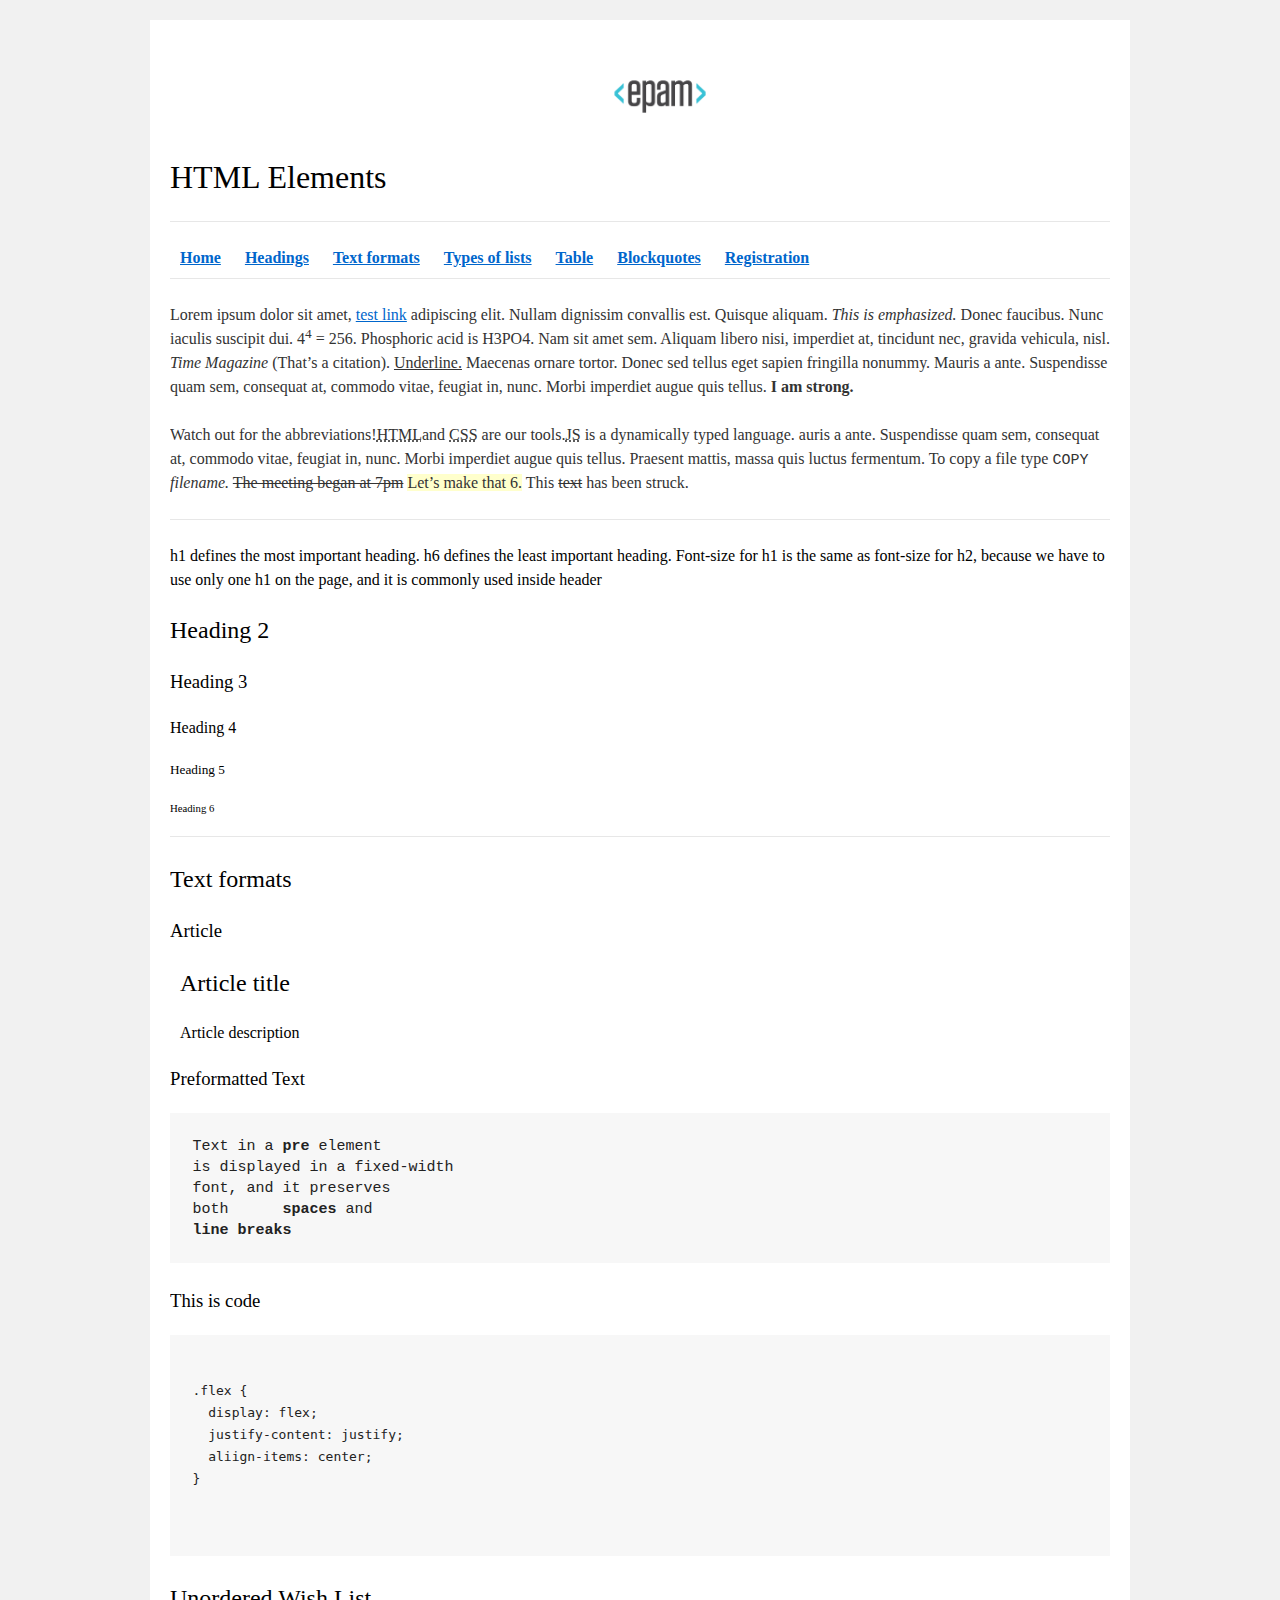
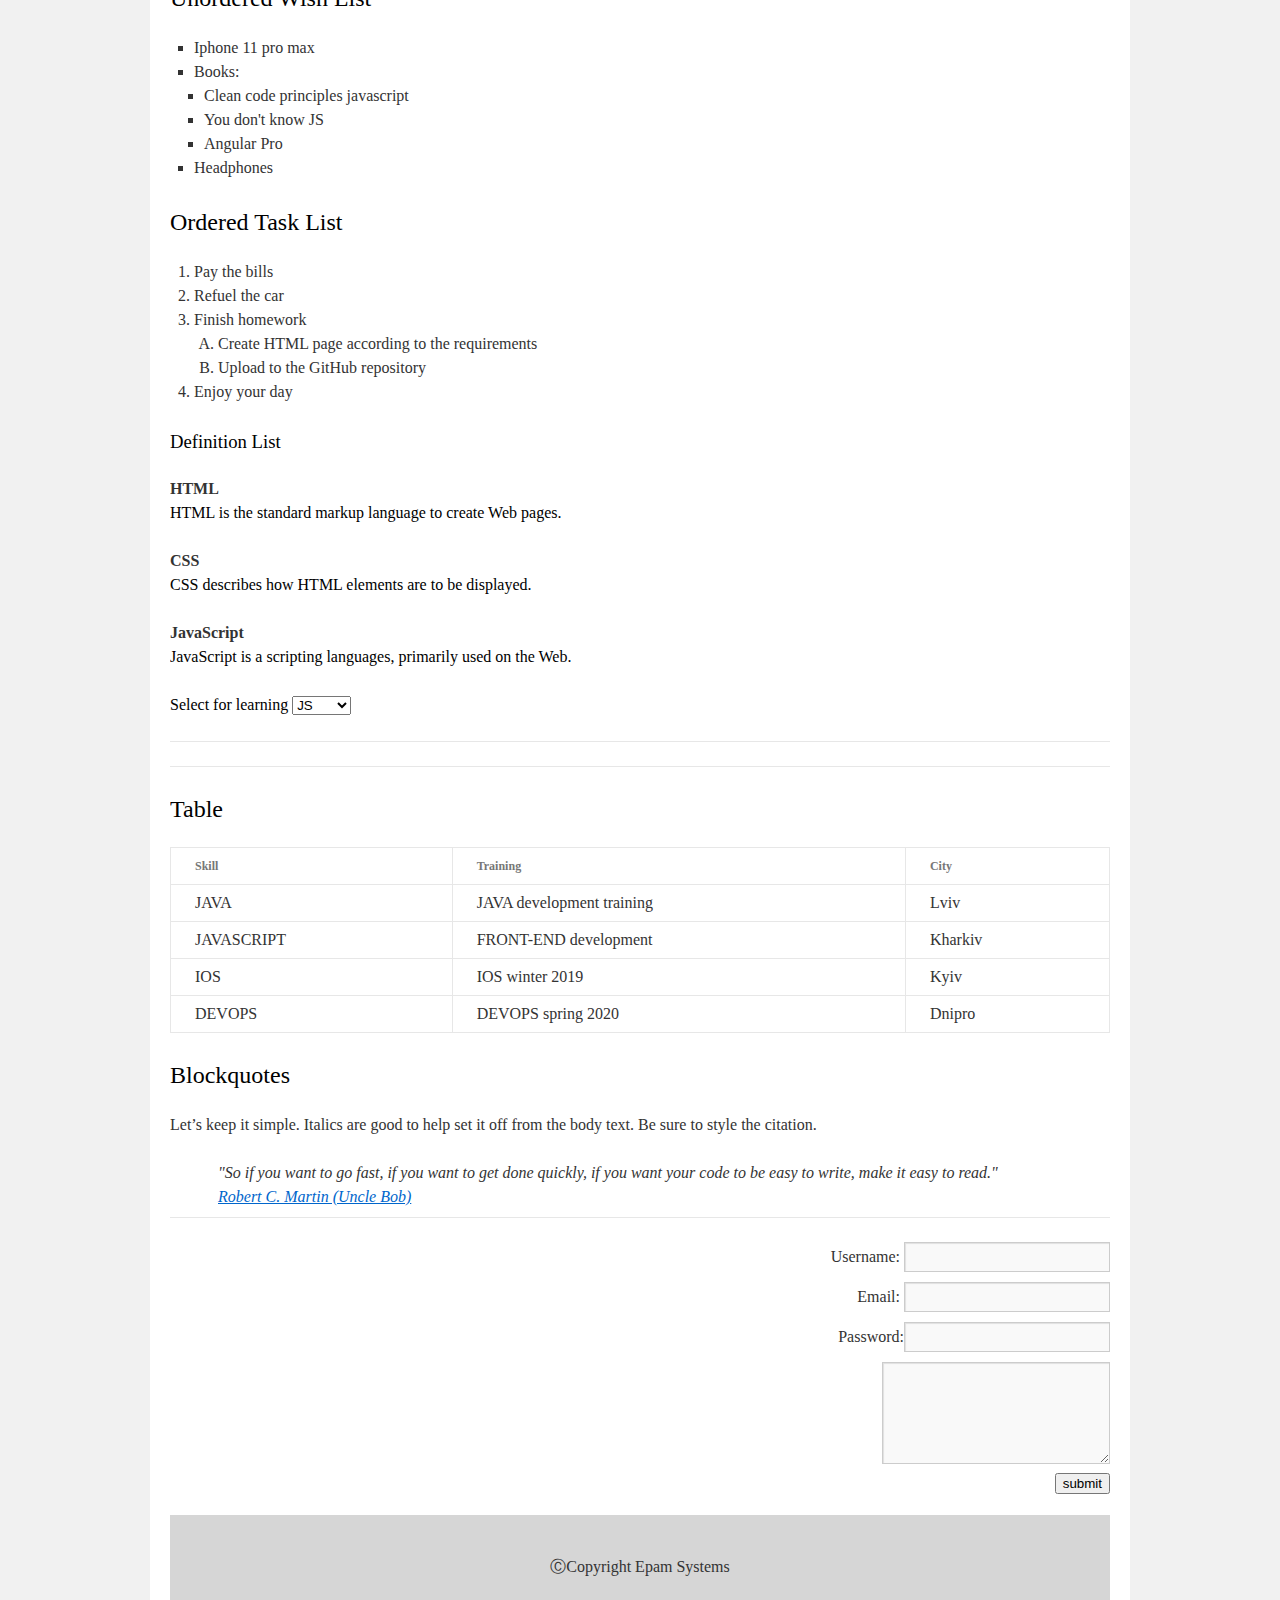
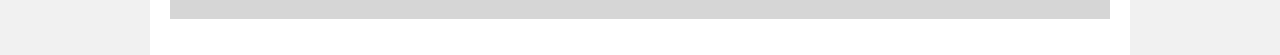
==== FL12_HW1/homework/index.html @ 2aba559d "HV1" ====
<!DOCTYPE html>
<html lang="en">

<head>
  <meta charset="utf-8">
  <title>HTML Basics</title>
  <link rel="stylesheet" href="style.css">
</head>

<body>
  <div id="wrapper">
    <div id="main">
      <div id="container">
        <div id="content" role="main">
          <img src="logo.png" alt="logo" /><!--Logo-->
          <h1>HTML Elements</h1>
          <hr><!--Line-->
          <nav><!--menu links-->
              <a href="#top"><b>Home</b></a>
              <a href="#Headings"><b>Headings</b></a>
              <a href="#Text formats"><b>Text formats</b></a>
              <a href="#Types of lists"><b>Types of lists</b></a>
              <a href="#Table"><b>Table</b></a>
              <a href="#Blockquotes"><b>Blockquotes</b></a>
              <a href="#Registration"><b>Registration</b></a>
            </nav>
            <hr>
            <p><!--paragraphs with semantic tags, links...-->
              Lorem ipsum dolor sit amet,
                <a href="#">test link</a>
                adipiscing elit.
                Nullam dignissim convallis est. Quisque aliquam.
                <em>This is emphasized.</em>
                Donec faucibus. Nunc iaculis suscipit dui. 4<sup>4</sup> = 256.
                Phosphoric acid is H3PO4.
                Nam sit amet sem. Aliquam libero nisi, imperdiet at, tincidunt nec, gravida vehicula, nisl.
                <em>Time Magazine</em>
                (That’s a citation).
                <u>Underline.</u>
                Maecenas ornare tortor. Donec sed tellus eget sapien fringilla nonummy. Mauris a ante. 
                Suspendisse quam sem, consequat at, commodo vitae, feugiat in, nunc. Morbi imperdiet augue quis tellus.
                <strong>I am strong.</strong></p>
            <p>Watch out for the abbreviations!<abbr title="World Health Organization">HTML</abbr>and
                <abbr title="World Health Organization">CSS</abbr>
                are our tools.<abbr title="World Health Organization">JS</abbr>
                is a dynamically typed language.
                auris a ante. Suspendisse quam sem, consequat at, commodo vitae, feugiat in, nunc. Morbi imperdiet augue quis tellus.
                Praesent mattis, massa quis luctus fermentum. To copy a file type
                <kbd>COPY</kbd>
                <em>filename.</em>
                <del>The meeting began at 7pm</del>
                <ins>Let’s make that 6.</ins>
                This <s>text</s> has been struck.</p>
            <hr>
            <a name="Headings"></a>
            <h4>h1 defines the most important heading. h6 defines the least important heading. Font-size for h1 is the same as font-size for h2, because we have to use only one h1 on the page, and it is commonly used inside header</h4>
            <h2>Heading 2</h2>
            <h3>Heading 3</h3>
            <h4>Heading 4</h4>
            <h5>Heading 5</h5>
            <h6>Heading 6</h6>
            <hr>
            <a name="Text formats"></a>
            <h2>Text formats</h2>
            <h3>Article</h3>
            <article>
              <h2>Article title</h2>
              <h4>Article description</h4>
            </article>
            
            <h3>Preformatted Text</h3>
<pre>
Text in a <strong>pre</strong> element
is displayed in a fixed-width
font, and it preserves
both      <strong>spaces</strong> and
<b>line breaks</b>
</pre>
            <h3>This is code</h3> 
<pre>
  <code>
.flex {
  display: flex;
  justify-content: justify;
  aliign-items: center;
}
                  
  </code>
</pre>
          <a name="Types of lists"></a>
          <h2>Unordered Wish List</h2>
          <ul>
            <li>Iphone 11 pro max</li>
            <li>Books:</li>
            <article>
              <li>Clean code principles javascript</li>
              <li>You don't know JS</li>
              <li>Angular Pro</li>
            </article>
            <li>Headphones</li>
          </ul>

          <h2>Ordered Task List</h2>
          <ol>
            <li>Pay the bills</li>
            <li>Refuel the car</li>
            <li>Finish homework
              <ol type="A">
                <li>Create HTML page according to the requirements</li>
                <li>Upload to the GitHub repository</li>
              </ol>
            </li>
            <li>Enjoy your day</li>
          </ol>
          <h3>Definition List</h3>
          <dl>
            <dd>
              <strong>HTML</strong>
              <h4>HTML is the standard markup language to create Web pages.</h4>
            </dd>
            <dd>
              <strong>CSS</strong>
              <h4>CSS describes how HTML elements are to be displayed.</h4>
            </dd>
            <dd>
                <strong>JavaScript</strong>
                <h4>JavaScript is a scripting languages, primarily used on the Web.</h4>
            </dd>
            <dd>
              <h4>Select for learning
                <select>
                  <option value="JS">JS</option>
                  <option value="HTML">HTML</option>
                  <option value="CSS">CSS</option>
                </select>
              </h4>
            </dd>
          </dl>
          <hr>
          <hr>
          <a name="Table"></a>
          <h2>Table</h2>
          <table>
            <thead>
              <tr>
                <th>Skill</th>
                <th>Training</th>
                <th>City</th>
              </tr>
            </thead>
            <tbody>
              <tr>
                <td>JAVA</td>
                <td>JAVA development training</td>
                <td>Lviv</td>
              </tr>
              <tr>
                <td>JAVASCRIPT</td>
                <td>FRONT-END development</td>
                <td>Kharkiv</td>
              </tr>
              <tr>
                  <td>IOS</td>
                  <td>IOS winter 2019</td>
                  <td>Kyiv</td>
              </tr>
              <tr>
                  <td>DEVOPS</td>
                  <td>DEVOPS spring 2020</td>
                  <td>Dnipro</td>
              </tr>
            </tbody>
          </table>
          <a name="Blockquotes"></a>
          <h2>Blockquotes</h2>
          <p>Let’s keep it simple. Italics are good to help set it off from the body text. Be sure to style the citation.</p>
          <blockquote>
            "So if you want to go fast, if you want to get done quickly, if you want your code to be easy to write, 
            make it easy to read."
            <br>
          <a href="#">Robert C. Martin (Uncle Bob)</a>    
          </blockquote>
          <hr>
          <a name="Registration"></a>
          <form>
              Username: <input type="text" name="Username"><br>
              Email: <input type="text" name="Email"><br>
              Password:<input type="text" name="password"><br>
              <textarea cols="23" rows="4"></textarea><br>
              <button type="submit">submit</button>
           </form>
           <footer>
              &#9400;Copyright Epam Systems
           </footer>
          
           
        </div>
      </div>
    </div>
  </div>
</body>

</html>
---- FL12_HW1/homework/style.css ----
html,body,div,span,applet,object,iframe,h1,h2,h3,h4,h5,h6,p,blockquote,pre,a,abbr,acronym,address,big,cite,code,del,dfn,em,font,img,ins,kbd,q,s,samp,small,strike,strong,sub,sup,tt,var,b,u,i,center,dl,dt,dd,ol,ul,li,fieldset,form,label,legend,table,caption,tbody,tfoot,thead,tr,th,td{background:transparent;border:0;margin:0;padding:0;vertical-align:baseline}body{line-height:1}h1,h2,h3,h4,h5,h6{clear:both;font-weight:normal}ol,ul{list-style:none}blockquote{quotes:none}blockquote:before,blockquote:after{content:'';content:none}del{text-decoration:line-through}table{border-collapse:collapse;border-spacing:0}a img{border:0}#container{float:left;margin:0 -240px 0 0;width:100%}#primary,#secondary{float:right;overflow:hidden;width:220px}#secondary{clear:right}#footer{clear:both;width:100%}.one-column #content{margin:0 auto;width:640px}.single-attachment #content{margin:0 auto;width:900px}body,input,textarea,.page-title span,.pingback a.url{font-family:Georgia,"Bitstream Charter",serif}h3#comments-title,h3#reply-title,#access .menu,#access div.menu ul,#cancel-comment-reply-link,.form-allowed-tags,#site-info,#site-title,#wp-calendar,.comment-meta,.comment-body tr th,.comment-body thead th,.entry-content label,.entry-content tr th,.entry-content thead th,.entry-meta,.entry-title,.entry-utility,#respond label,.navigation,.page-title,.pingback p,.reply,.widget-title,.wp-caption-text{font-family:"Helvetica Neue",Arial,Helvetica,"Nimbus Sans L",sans-serif}input[type="submit"]{font-family:"Helvetica Neue",Arial,Helvetica,"Nimbus Sans L",sans-serif}pre{font-family:"Courier 10 Pitch",Courier,monospace}code{font-family:Monaco,Consolas,"Andale Mono","DejaVu Sans Mono",monospace}#access .menu-header,div.menu,#colophon,#branding,#main,#wrapper{margin:0 auto;width:940px}#wrapper{background:#fff;margin-top:20px;padding:0 20px}#footer-widget-area{overflow:hidden}#footer-widget-area .widget-area{float:left;margin-right:20px;width:220px}#footer-widget-area #fourth{margin-right:0}#site-info{float:left;font-size:14px;font-weight:bold;width:700px}#site-generator{float:right;width:220px}body{background:#f1f1f1}body,input,textarea{color:#666;font-size:12px;line-height:18px}hr{background-color:#e7e7e7;border:0;clear:both;height:1px;margin-bottom:18px}p{margin-bottom:18px}ul{list-style:square;margin:0 0 18px 1.5em}ol{list-style:decimal;margin:0 0 18px 1.5em}ol ol{list-style:upper-alpha}ol ol ol{list-style:lower-roman}ol ol ol ol{list-style:lower-alpha}ul ul,ol ol,ul ol,ol ul{margin-bottom:0}dl{margin:0 0 24px 0}dt{font-weight:bold}dd{margin-bottom:18px}strong{font-weight:bold}cite,em,i{font-style:italic}big{font-size:131.25%}ins{background:#ffc;text-decoration:none}blockquote{font-style:italic;padding:0 3em}blockquote cite,blockquote em,blockquote i{font-style:normal}pre{background:#f7f7f7;color:#222;line-height:18px;margin-bottom:18px;overflow:auto;padding:1.5em}abbr,acronym{cursor:help}sup,sub{height:0;line-height:1;position:relative;vertical-align:baseline}sup{bottom:1ex}sub{top:.5ex}small{font-size:smaller}input{margin-bottom:10px}input[type="text"],input[type="password"],input[type="email"],input[type="url"],input[type="number"],textarea{background:#f9f9f9;border:1px solid #ccc;box-shadow:inset 1px 1px 1px rgba(0,0,0,0.1);-moz-box-shadow:inset 1px 1px 1px rgba(0,0,0,0.1);-webkit-box-shadow:inset 1px 1px 1px rgba(0,0,0,0.1);padding:2px}a:link{color:#06c}a:visited{color:#743399}a:active,a:hover{color:#ff4b33}.screen-reader-text{clip:rect(1px,1px,1px,1px);overflow:hidden;position:absolute !important;height:1px;width:1px}#header{padding:30px 0 0 0}#site-title{float:left;font-size:30px;line-height:36px;margin:0 0 18px 0;width:700px}#site-title a{color:#000;font-weight:bold;text-decoration:none}#site-description{color:#000;clear:right;float:right;font-style:italic;margin:15px 0 18px 0;opacity:.65;width:220px}#branding img{border-top:4px solid #000;border-bottom:1px solid #000;display:block;float:left}#access{background:#000;display:block;float:left;margin:0 auto;width:940px}#access .menu-header,div.menu{font-size:13px;margin-left:12px;width:928px}#access .menu-header ul,div.menu ul{list-style:none;margin:0}#access .menu-header li,div.menu li{float:left;position:relative}#access a{color:#aaa;display:block;line-height:38px;padding:0 10px;text-decoration:none}#access ul ul{box-shadow:0 3px 3px rgba(0,0,0,0.2);-moz-box-shadow:0 3px 3px rgba(0,0,0,0.2);-webkit-box-shadow:0 3px 3px rgba(0,0,0,0.2);display:none;position:absolute;top:38px;left:0;float:left;width:180px;z-index:99999}#access ul ul li{min-width:180px}#access ul ul ul{left:100%;top:0}#access ul ul a{background:#333;line-height:1em;padding:10px;width:160px;height:auto}#access li:hover>a,#access ul ul:hover>a{background:#333;color:#fff}#access ul li:hover>ul{display:block}#access ul li.current_page_item>a,#access ul li.current_page_ancestor>a,#access ul li.current-menu-ancestor>a,#access ul li.current-menu-item>a,#access ul li.current-menu-parent>a{color:#fff}* html #access ul li.current_page_item a,* html #access ul li.current_page_ancestor a,* html #access ul li.current-menu-ancestor a,* html #access ul li.current-menu-item a,* html #access ul li.current-menu-parent a,* html #access ul li a:hover{color:#fff}#main{clear:both;overflow:hidden;padding:40px 0 0 0}#content{margin-bottom:36px}#content,#content input,#content textarea{color:#333;font-size:16px;line-height:24px}#content p,#content ul,#content ol,#content dd,#content pre,#content hr{margin-bottom:24px}#content ul ul,#content ol ol,#content ul ol,#content ol ul{margin-bottom:0}#content pre,#content kbd,#content tt,#content var{font-size:15px;line-height:21px}#content code{font-size:13px}#content dt,#content th{color:#000}#content h1,#content h2,#content h3,#content h4,#content h5,#content h6{color:#000;line-height:1.5em;margin:0 0 20px 0}#content table{border:1px solid #e7e7e7;margin:0 -1px 24px 0;text-align:left;width:100%}#content tr th,#content thead th{color:#777;font-size:12px;font-weight:bold;line-height:18px;padding:9px 24px;border-right:1px solid #e7e7e7}#content tr td{border-top:1px solid #e7e7e7;padding:6px 24px;border-right:1px solid #e7e7e7}#content tr.odd td{background:#f2f7fc}.hentry{margin:0 0 48px 0}.home .sticky{background:#f2f7fc;border-top:4px solid #000;margin-left:-20px;margin-right:-20px;padding:18px 20px}.single .hentry{margin:0 0 36px 0}.page-title{color:#000;font-size:14px;font-weight:bold;margin:0 0 36px 0}.page-title span{color:#333;font-size:16px;font-style:italic;font-weight:normal}.page-title a:link,.page-title a:visited{color:#777;text-decoration:none}.page-title a:active,.page-title a:hover{color:#ff4b33}#content .entry-title{color:#000;font-size:21px;font-weight:bold;line-height:1.3em;margin-bottom:0}.entry-title a:link,.entry-title a:visited{color:#000;text-decoration:none}.entry-title a:active,.entry-title a:hover{color:#ff4b33}.entry-meta{color:#777;font-size:12px}.entry-meta abbr,.entry-utility abbr{border:0}.entry-meta abbr:hover,.entry-utility abbr:hover{border-bottom:1px dotted #666}.single-author .by-author{position:absolute !important;clip:rect(1px 1px 1px 1px);clip:rect(1px,1px,1px,1px)}.entry-content,.entry-summary{clear:both;padding:12px 0 0 0}.entry-content .more-link{white-space:nowrap}#content .entry-summary p:last-child{margin-bottom:12px}.entry-content fieldset{border:1px solid #e7e7e7;margin:0 0 24px 0;padding:24px}.entry-content fieldset legend{background:#fff;color:#000;font-weight:bold;padding:0 24px}.entry-content input{margin:0 0 24px 0}.entry-content input.file,.entry-content input.button{margin-right:24px}.entry-content label{color:#777;font-size:12px}.entry-content select{margin:0 0 24px 0}.entry-content sup,.entry-content sub{font-size:10px}.entry-content blockquote.left{float:left;margin-left:0;margin-right:24px;text-align:right;width:33%}.entry-content blockquote.right{float:right;margin-left:24px;margin-right:0;text-align:left;width:33%}.page-link{clear:both;color:#000;font-weight:bold;line-height:48px;word-spacing:.5em}.page-link a:link,.page-link a:visited{background:#f1f1f1;color:#333;font-weight:normal;padding:.5em .75em;text-decoration:none}.home .sticky .page-link a{background:#d9e8f7}.page-link a:active,.page-link a:hover{color:#ff4b33}body.page .edit-link{clear:both;display:block}#entry-author-info{background:#f2f7fc;border-top:4px solid #000;clear:both;font-size:14px;line-height:20px;margin:24px 0;overflow:hidden;padding:18px 20px}#entry-author-info #author-avatar{background:#fff;border:1px solid #e7e7e7;float:left;height:60px;margin:0 -104px 0 0;padding:11px}#entry-author-info #author-description{float:left;margin:0 0 0 104px}#entry-author-info h2{color:#000;font-size:100%;font-weight:bold;margin-bottom:0}.entry-utility{clear:both;color:#777;font-size:12px;line-height:18px}.entry-meta a,.entry-utility a{color:#777}.entry-meta a:hover,.entry-utility a:hover{color:#ff4b33}#content .video-player{padding:0}.format-standard .wp-video,.format-standard .wp-audio-shortcode,.format-audio .wp-audio-shortcode,.format-standard .video-player{margin-bottom:24px}.home #content .format-aside p,.home #content .category-asides p{font-size:14px;line-height:20px;margin-bottom:10px;margin-top:0}.format-gallery .size-thumbnail img,.category-gallery .size-thumbnail img{border:10px solid #f1f1f1;margin-bottom:0}.format-gallery .gallery-thumb,.category-gallery .gallery-thumb{float:left;margin-right:20px;margin-top:-4px}.home #content .format-gallery .entry-utility,.home #content .category-gallery .entry-utility{padding-top:4px}.attachment .entry-content .entry-caption{font-size:140%;margin-top:24px}.attachment .entry-content .nav-previous a:before{content:'\2190\00a0'}.attachment .entry-content .nav-next a:after{content:'\00a0\2192'}#content img.size-auto,#content img.size-full,#content img.size-large,#content img.size-medium,#content .entry-attachment img,#content .widget-container img{max-width:100%;height:auto}#ie8 #content img.size-auto,#ie8 #content img.size-full,#ie8 #content img.size-large,#ie8 #content img.size-medium,#ie8 #content .entry-attachment img{width:auto}.alignleft,img.alignleft{display:inline;float:left;margin-right:24px;margin-top:4px}.alignright,img.alignright{display:inline;float:right;margin-left:24px;margin-top:4px}.aligncenter,img.aligncenter{clear:both;display:block;margin-left:auto;margin-right:auto}img.alignleft,img.alignright,img.aligncenter{margin-bottom:12px}.wp-caption{background:#f1f1f1;line-height:18px;margin-bottom:20px;max-width:100%;padding:4px;text-align:center}.wp-caption img{margin:5px 5px 0;max-width:622px}.wp-caption p.wp-caption-text{color:#777;font-size:12px;margin:5px}.wp-smiley{margin:0}.gallery{margin:0 auto 18px}.gallery .gallery-item{float:left;margin-top:0;text-align:center}.gallery-columns-1 .gallery-item{width:100%}.gallery-columns-2 .gallery-item{width:50%}.gallery-columns-3 .gallery-item{width:33%}.gallery-columns-4 .gallery-item{width:25%}.gallery-columns-5 .gallery-item{width:20%}.gallery-columns-6 .gallery-item{width:16%}.gallery-columns-7 .gallery-item{width:14%}.gallery-columns-8 .gallery-item{width:12%}.gallery-columns-9 .gallery-item{width:11%}.gallery-columns-1 img{max-width:620px}.gallery-columns-2 img{max-width:288px}.gallery-columns-3 img{max-width:177px}.gallery-columns-4 img{max-width:122px}.gallery-columns-5 img{max-width:88px}.gallery-columns-6 img{max-width:66px}.gallery-columns-7 img{max-width:50px}.gallery-columns-8 img{max-width:39px}.gallery-columns-9 img{max-width:29px}.gallery-item img{height:auto}.gallery-columns-2 .attachment-medium{max-width:92%;height:auto}.gallery-columns-4 .attachment-thumbnail{max-width:84%;height:auto}.gallery .gallery-caption{color:#777;font-size:12px;margin:0 0 12px}.gallery dl{margin:0}.gallery img{border:10px solid #f1f1f1}.gallery br+br{display:none}#content .entry-attachment img{display:block;margin:0 auto}.navigation{color:#777;font-size:12px;line-height:18px;overflow:hidden}.navigation a:link,.navigation a:visited{color:#777;text-decoration:none}.navigation a:active,.navigation a:hover{color:#ff4b33}.nav-previous{float:left;width:50%}.nav-next{float:right;text-align:right;width:50%}#nav-above{margin:0 0 18px 0}#nav-above{display:none}.paged #nav-above,.single #nav-above{display:block}#nav-below{margin:-18px 0 0 0}#comments{clear:both}#comments .navigation{padding:0 0 18px 0}h3#comments-title,h3#reply-title{color:#000;font-size:20px;font-weight:bold;margin-bottom:0}h3#comments-title{padding:24px 0}.commentlist{list-style:none;margin:0}.commentlist li.comment{border-bottom:1px solid #e7e7e7;line-height:24px;margin:0 0 24px 0;padding:0 0 0 56px;position:relative}.commentlist li:last-child{border-bottom:0;margin-bottom:0}#comments .comment-body ul,#comments .comment-body ol{margin-bottom:18px}#comments .comment-body p:last-child{margin-bottom:6px}#comments .comment-body blockquote p:last-child{margin-bottom:24px}.commentlist ol{list-style:decimal}.commentlist .avatar{position:absolute;top:4px;left:0}.comment-author cite{color:#000;font-style:normal;font-weight:bold}.comment-author .says{font-style:italic}.comment-meta{font-size:12px;margin:0 0 18px 0}.comment-meta a:link,.comment-meta a:visited{color:#777;text-decoration:none}.comment-meta a:active,.comment-meta a:hover{color:#ff4b33}.commentlist .bypostauthor>div{background:#f2f7fc;border-top:4px solid #000;margin-bottom:10px;padding:10px 0 0 20px}.reply{font-size:12px;padding:0 0 24px 0}.reply a,a.comment-edit-link{color:#777}.reply a:hover,a.comment-edit-link:hover{color:#ff4b33}.commentlist .children{list-style:none;margin:0}.commentlist .children li{border:0;margin:0}.nopassword,.nocomments{display:none}#comments .pingback{border-bottom:1px solid #e7e7e7;margin-bottom:18px;padding-bottom:18px}.commentlist li.comment+li.pingback{margin-top:-6px}#comments .pingback p{color:#777;display:block;font-size:12px;line-height:18px;margin:0}#comments .pingback .url{font-size:13px;font-style:italic}input[type="submit"]{color:#333}form{text-align:right}input{width:200px}#respond{border-top:1px solid #e7e7e7;margin:24px 0;overflow:hidden;position:relative}#respond p{margin:0}#respond .comment-notes{margin-bottom:1em}.form-allowed-tags{line-height:1em}.children #respond{margin:0 48px 0 0}h3#reply-title{margin:18px 0}#comments-list #respond{margin:0 0 18px 0}#comments-list ul #respond{margin:0}#cancel-comment-reply-link{font-size:12px;font-weight:normal;line-height:18px}#respond .required{color:#ff4b33;font-weight:bold}#respond label{color:#777;font-size:12px}#respond input{margin:0 0 9px;width:98%}#respond textarea{width:98%}#respond .form-allowed-tags{color:#777;font-size:12px;line-height:18px}#respond .form-allowed-tags code{font-size:11px}#respond .form-submit{margin:12px 0}#respond .form-submit input{font-size:14px;width:auto}.widget-area ul{list-style:none;margin-left:0}.widget-area ul ul{list-style:square;margin-left:1.3em}.widget-area select{max-width:100%}.widget_search #s{width:60%}.widget_search label{display:none}.widget-container{word-wrap:break-word;-webkit-hyphens:auto;-moz-hyphens:auto;hyphens:auto;margin:0 0 18px 0}.widget-container .wp-caption img{margin:auto}.widget-container.widget_image .wp-caption{width:auto}.widget-container.widget_image .wp-caption img{margin-left:-8px}.widget-title{color:#222;font-size:14px;font-weight:bold}.widget-area a:link,.widget-area a:visited{text-decoration:none}.widget-area a:active,.widget-area a:hover{text-decoration:underline}.widget-area .entry-meta{font-size:11px}#wp_tag_cloud div{line-height:1.6em}#wp-calendar{width:100%}#wp-calendar caption{color:#222;font-size:14px;font-weight:bold;padding-bottom:4px;text-align:left}#wp-calendar thead{font-size:11px}#wp-calendar tbody{color:#aaa}#wp-calendar tbody td{background:#f5f5f5;border:1px solid #fff;padding:3px 0 2px;text-align:center}#wp-calendar tbody .pad{background:0}#wp-calendar tfoot #next{text-align:right}.widget_rss a.rsswidget{color:#000}.widget_rss a.rsswidget:hover{color:#ff4b33}.widget_rss .widget-title img{width:11px;height:11px}#main .widget-area ul{margin-left:0;padding:0 20px 0 0}#main .widget-area ul ul{border:0;margin-left:1.3em;padding:0}#main .widget-container.music-player ul{margin:0}#footer{margin-bottom:20px}#colophon{border-top:4px solid #000;margin-top:-4px;overflow:hidden;padding:18px 0}#site-info{font-weight:bold}#site-info a{color:#000;text-decoration:none}#site-generator{font-style:italic;position:relative}#site-generator a{background:url(images/wordpress.png) center left no-repeat;color:#666;display:inline-block;line-height:16px;padding-left:20px;text-decoration:none}#site-generator a:hover{text-decoration:underline}img#wpstats{display:block;margin:0 auto 10px}pre{-webkit-text-size-adjust:140%}code{-webkit-text-size-adjust:160%}#access,.entry-meta,.entry-utility,.navigation,.widget-area{-webkit-text-size-adjust:120%}#site-description{-webkit-text-size-adjust:none}@media print{body{background:none !important}#wrapper{clear:both !important;display:block !important;float:none !important;position:relative !important}#header{border-bottom:2pt solid #000;padding-bottom:18pt}#colophon{border-top:2pt solid #000}#site-title,#site-description{float:none;line-height:1.4em;margin:0;padding:0}#site-title{font-size:13pt}.entry-content{font-size:14pt;line-height:1.6em}.entry-title{font-size:21pt}#access,#branding img,#respond,.comment-edit-link,.edit-link,.navigation,.page-link,.widget-area{display:none !important}#container,#header,#footer{margin:0;width:100%}#content,.one-column #content{margin:24pt 0 0;width:100%}.wp-caption p{font-size:11pt}#site-info,#site-generator{float:none;width:auto}#colophon{width:auto}img#wpstats{display:none}#site-generator a{margin:0;padding:0}#entry-author-info{border:1px solid #e7e7e7}#main{display:inline}.home .sticky{border:0}}img{width:140px;vertical-align:middle;display:block;margin:0 auto;margin-left:calc(50% - 50px);margin-bottom:20px}nav>a{padding:10px;color:#0279c1}nav>a b:hover{color:#00527a}nav>a:visited{color:#0279c1}article{padding-left:10px}footer{margin-top:20px;padding:40px 20px;text-align:center;background:#3333}
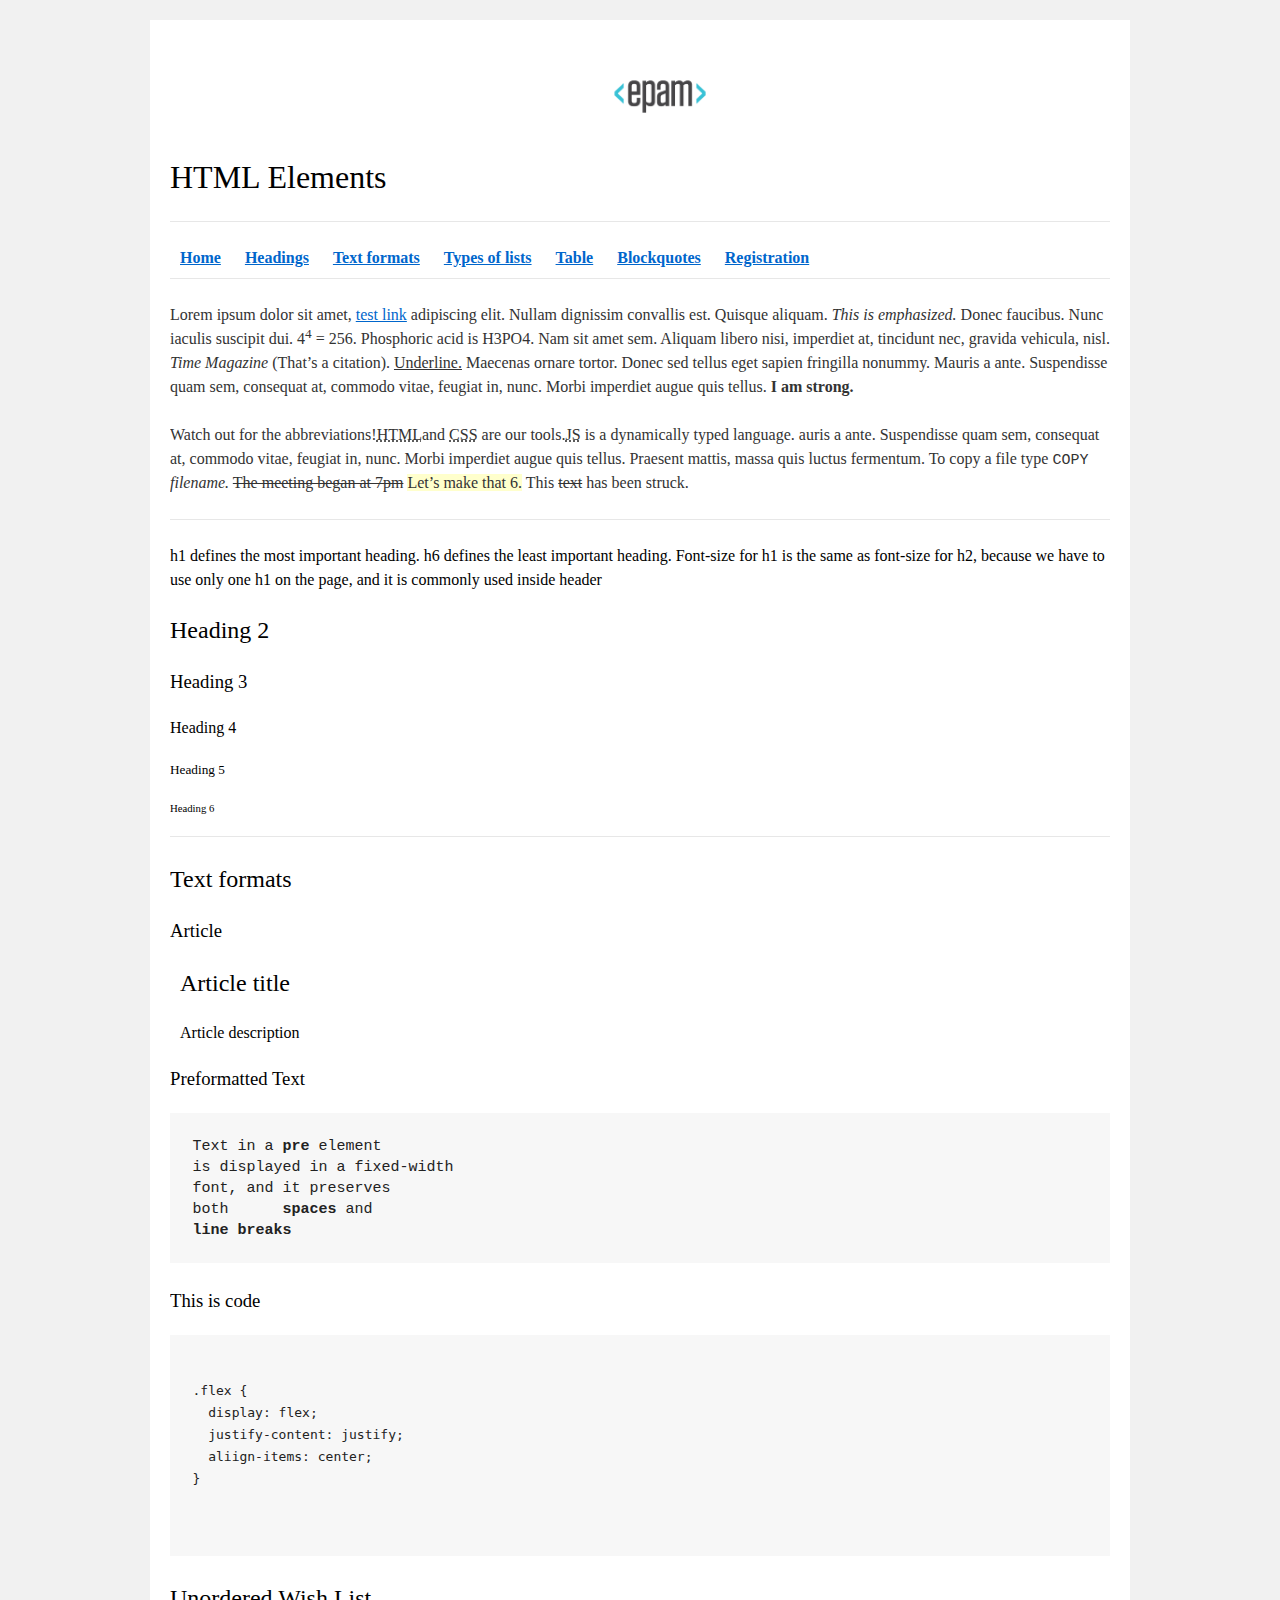
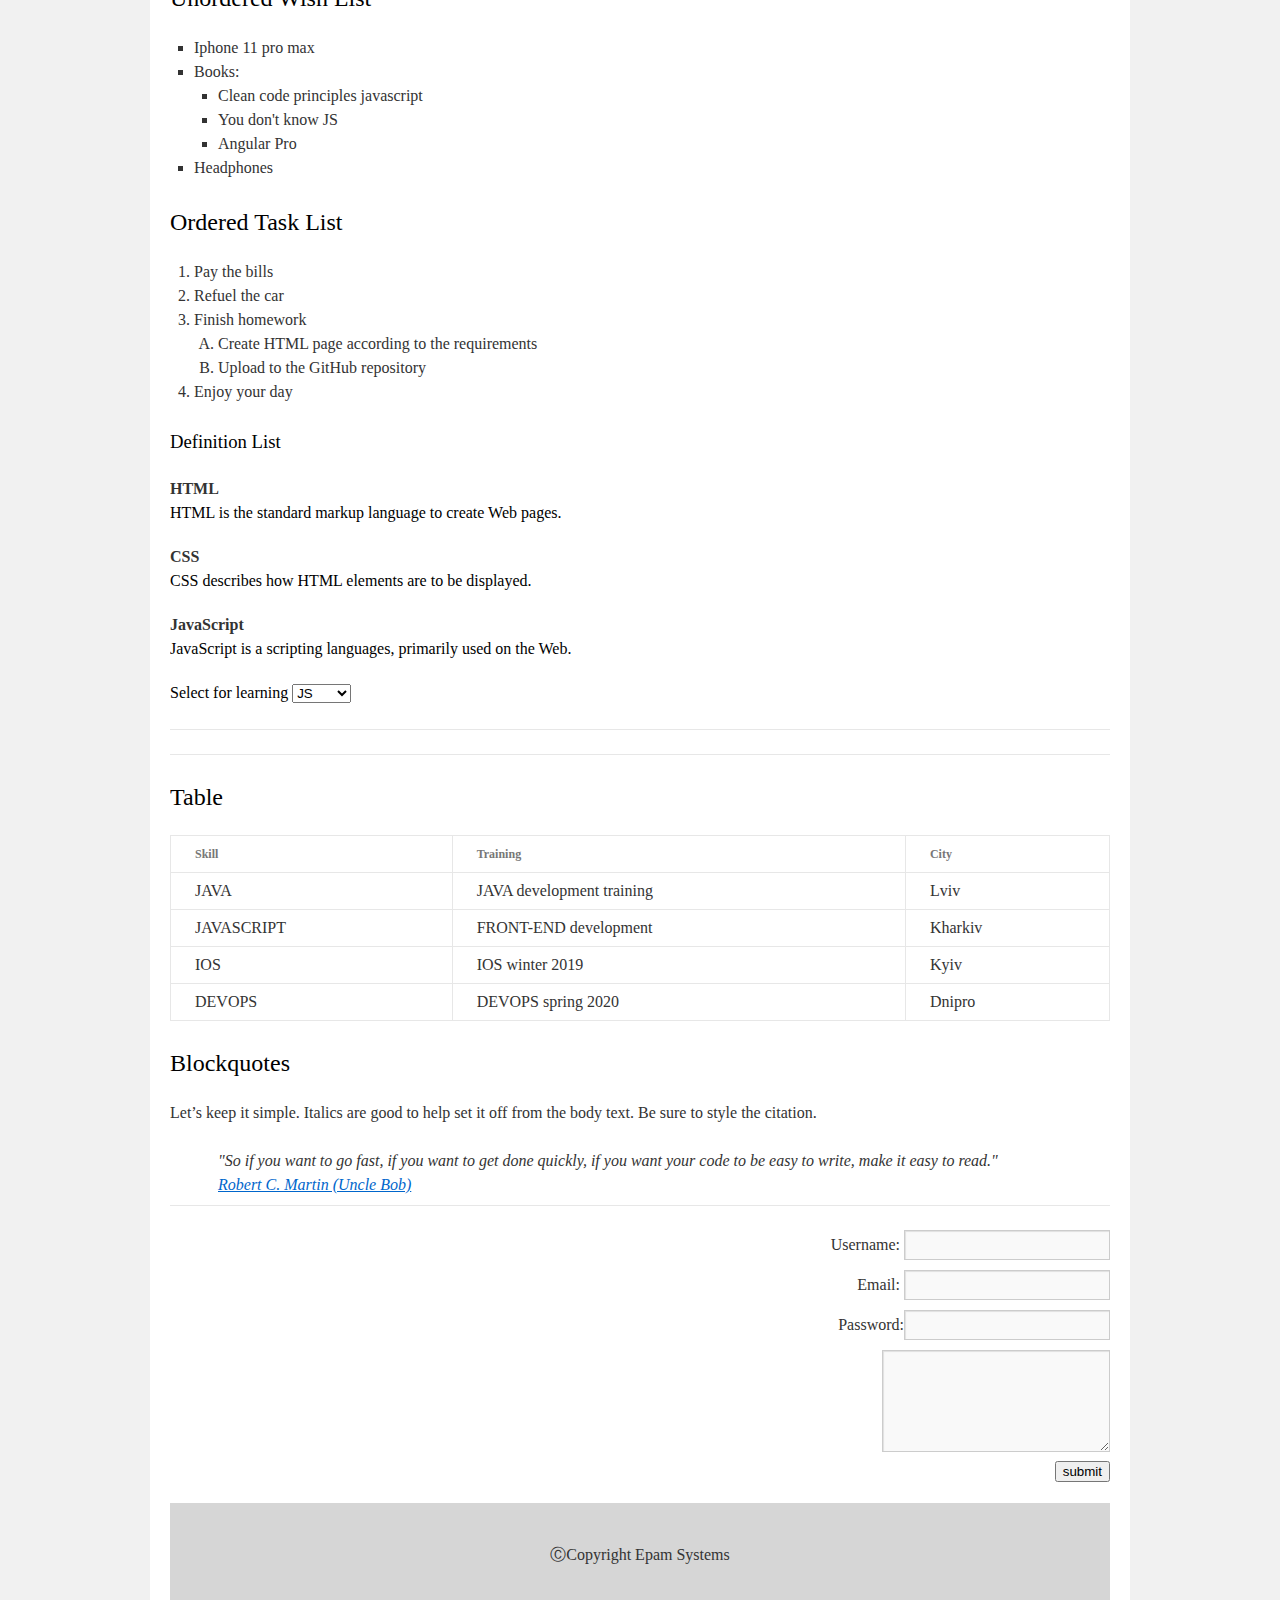
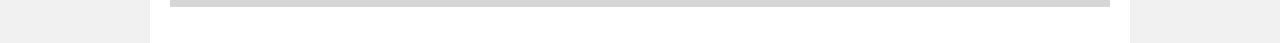
==== commit b7c581d7: "Update1" ====
--- a/FL12_HW1/homework/index.html
+++ b/FL12_HW1/homework/index.html
@@ -18,8 +18,8 @@
           <nav><!--menu links-->
               <a href="#top"><b>Home</b></a>
               <a href="#Headings"><b>Headings</b></a>
-              <a href="#Text formats"><b>Text formats</b></a>
-              <a href="#Types of lists"><b>Types of lists</b></a>
+              <a href="#Text_formats"><b>Text formats</b></a>
+              <a href="#Types_of_lists"><b>Types of lists</b></a>
               <a href="#Table"><b>Table</b></a>
               <a href="#Blockquotes"><b>Blockquotes</b></a>
               <a href="#Registration"><b>Registration</b></a>
@@ -52,16 +52,16 @@
                 <ins>Let’s make that 6.</ins>
                 This <s>text</s> has been struck.</p>
             <hr>
-            <a name="Headings"></a>
-            <h4>h1 defines the most important heading. h6 defines the least important heading. Font-size for h1 is the same as font-size for h2, because we have to use only one h1 on the page, and it is commonly used inside header</h4>
+            
+            <h4><a id="Headings"></a>h1 defines the most important heading. h6 defines the least important heading. Font-size for h1 is the same as font-size for h2, because we have to use only one h1 on the page, and it is commonly used inside header</h4>
             <h2>Heading 2</h2>
             <h3>Heading 3</h3>
             <h4>Heading 4</h4>
             <h5>Heading 5</h5>
             <h6>Heading 6</h6>
             <hr>
-            <a name="Text formats"></a>
-            <h2>Text formats</h2>
+            
+            <h2><a id="Text_formats"></a>Text formats</h2>
             <h3>Article</h3>
             <article>
               <h2>Article title</h2>
@@ -87,16 +87,17 @@
                   
   </code>
 </pre>
-          <a name="Types of lists"></a>
-          <h2>Unordered Wish List</h2>
+          
+          <h2><a id="Types_of_lists"></a>Unordered Wish List</h2>
           <ul>
             <li>Iphone 11 pro max</li>
-            <li>Books:</li>
-            <article>
+            <li>Books:
+            <ul>
               <li>Clean code principles javascript</li>
               <li>You don't know JS</li>
               <li>Angular Pro</li>
-            </article>
+            </ul>
+            </li>
             <li>Headphones</li>
           </ul>
 
@@ -113,33 +114,42 @@
             <li>Enjoy your day</li>
           </ol>
           <h3>Definition List</h3>
+
           <dl>
-            <dd>
-              <strong>HTML</strong>
-              <h4>HTML is the standard markup language to create Web pages.</h4>
-            </dd>
-            <dd>
-              <strong>CSS</strong>
-              <h4>CSS describes how HTML elements are to be displayed.</h4>
-            </dd>
-            <dd>
+            
+              <dd>
+                <strong>HTML</strong>
+                <h4>HTML is the standard markup language to create Web pages.</h4>
+              
+            
+            
+              
+                <strong>CSS</strong>
+                <h4>CSS describes how HTML elements are to be displayed.</h4>
+              
+            
+            
+              
                 <strong>JavaScript</strong>
                 <h4>JavaScript is a scripting languages, primarily used on the Web.</h4>
-            </dd>
-            <dd>
-              <h4>Select for learning
-                <select>
-                  <option value="JS">JS</option>
-                  <option value="HTML">HTML</option>
-                  <option value="CSS">CSS</option>
-                </select>
-              </h4>
-            </dd>
+              
+            
+          
+              
+                <h4>Select for learning
+                  <select>
+                    <option value="JS">JS</option>
+                    <option value="HTML">HTML</option>
+                    <option value="CSS">CSS</option>
+                  </select>
+                </h4>
+              </dd>
+            
           </dl>
           <hr>
           <hr>
-          <a name="Table"></a>
-          <h2>Table</h2>
+          
+          <h2><a id="Table"></a>Table</h2>
           <table>
             <thead>
               <tr>
@@ -171,8 +181,8 @@
               </tr>
             </tbody>
           </table>
-          <a name="Blockquotes"></a>
-          <h2>Blockquotes</h2>
+          
+          <h2><a id="Blockquotes"></a>Blockquotes</h2>
           <p>Let’s keep it simple. Italics are good to help set it off from the body text. Be sure to style the citation.</p>
           <blockquote>
             "So if you want to go fast, if you want to get done quickly, if you want your code to be easy to write, 
@@ -181,8 +191,8 @@
           <a href="#">Robert C. Martin (Uncle Bob)</a>    
           </blockquote>
           <hr>
-          <a name="Registration"></a>
-          <form>
+          
+          <form><a id="Registration"></a>
               Username: <input type="text" name="Username"><br>
               Email: <input type="text" name="Email"><br>
               Password:<input type="text" name="password"><br>
@@ -190,7 +200,7 @@
               <button type="submit">submit</button>
            </form>
            <footer>
-              &#9400;Copyright Epam Systems
+              <span>&#9400;Copyright Epam Systems</span>
            </footer>
           
            
@@ -200,4 +210,4 @@
   </div>
 </body>
 
-</html>+</html>
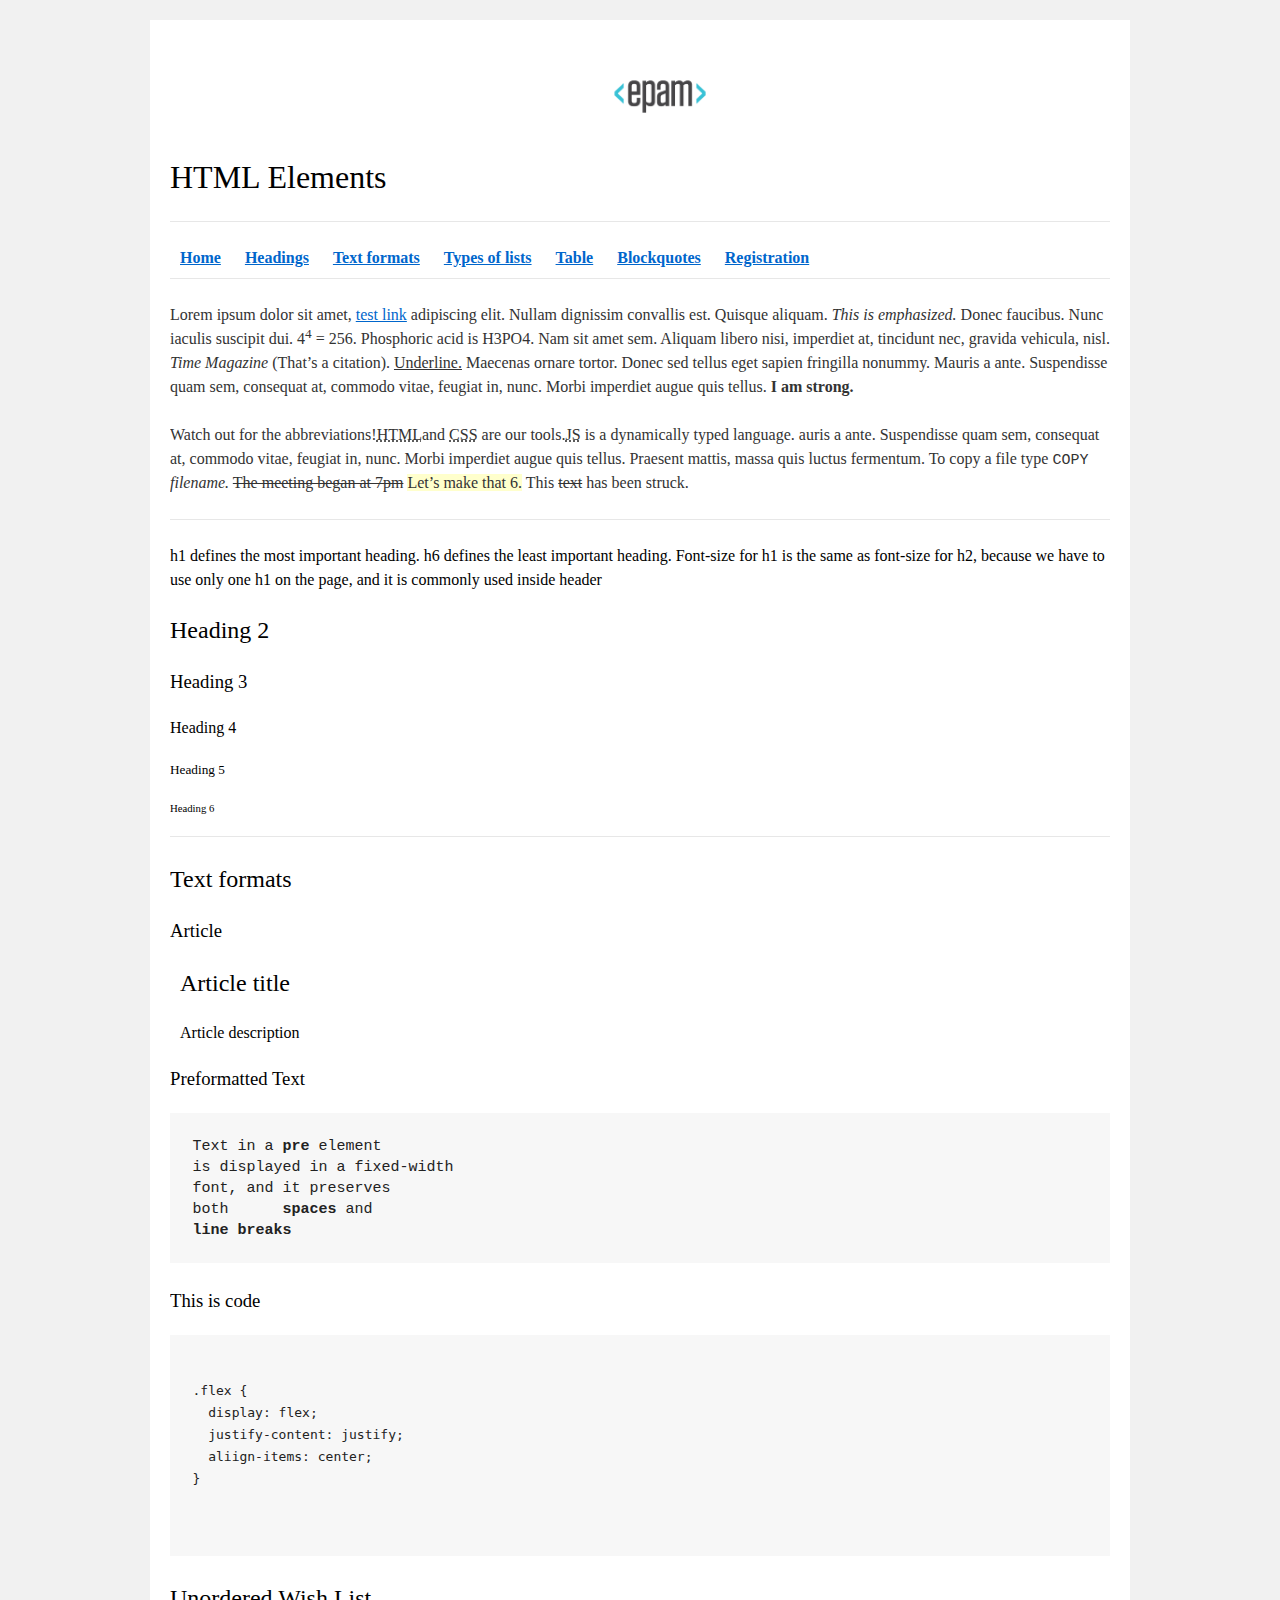
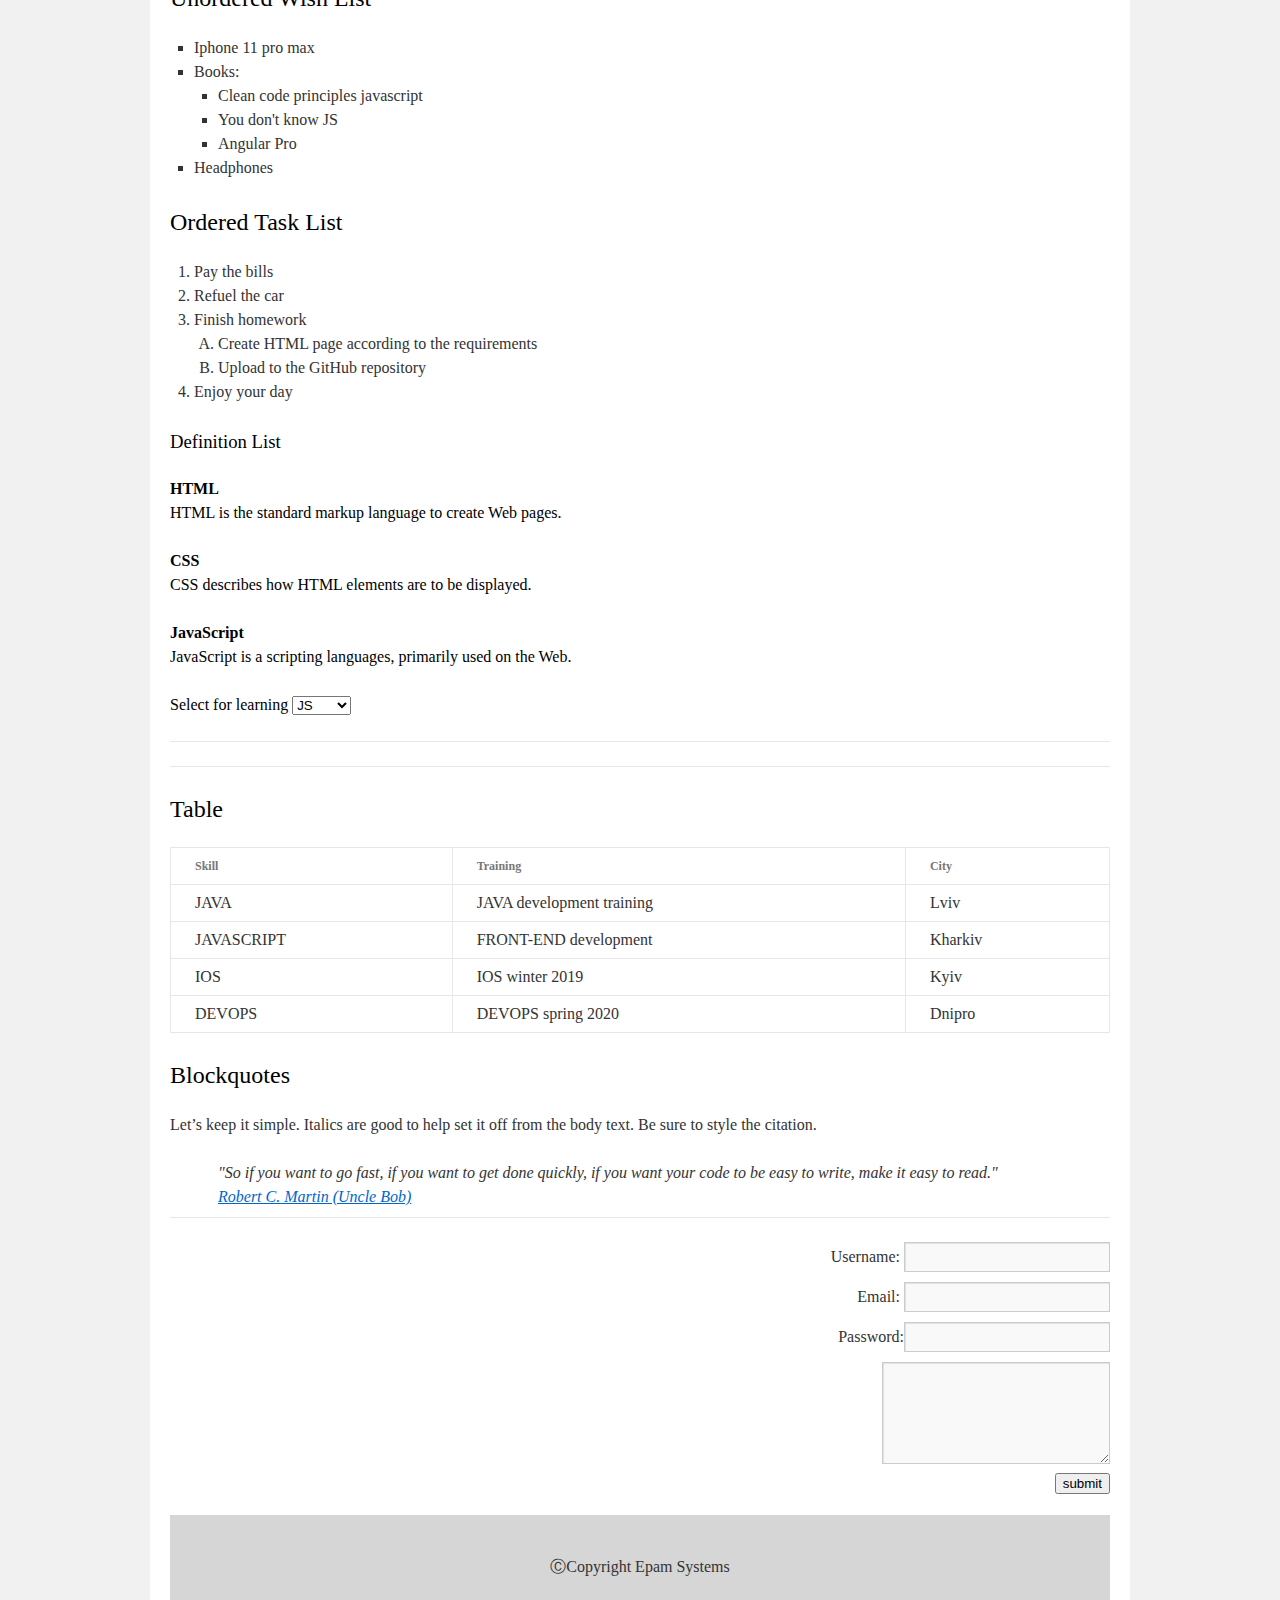
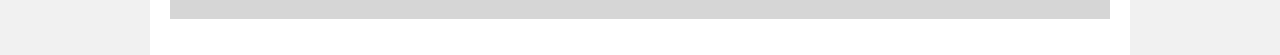
==== commit 5d7ef13c: "Update index.html" ====
--- a/FL12_HW1/homework/index.html
+++ b/FL12_HW1/homework/index.html
@@ -52,16 +52,16 @@
                 <ins>Let’s make that 6.</ins>
                 This <s>text</s> has been struck.</p>
             <hr>
-            
-            <h4><a id="Headings"></a>h1 defines the most important heading. h6 defines the least important heading. Font-size for h1 is the same as font-size for h2, because we have to use only one h1 on the page, and it is commonly used inside header</h4>
+            <a id="Headings"></a>
+            <h4>h1 defines the most important heading. h6 defines the least important heading. Font-size for h1 is the same as font-size for h2, because we have to use only one h1 on the page, and it is commonly used inside header</h4>
             <h2>Heading 2</h2>
             <h3>Heading 3</h3>
             <h4>Heading 4</h4>
             <h5>Heading 5</h5>
             <h6>Heading 6</h6>
             <hr>
-            
-            <h2><a id="Text_formats"></a>Text formats</h2>
+            <a id="Text_formats"></a>
+            <h2>Text formats</h2>
             <h3>Article</h3>
             <article>
               <h2>Article title</h2>
@@ -87,8 +87,8 @@
                   
   </code>
 </pre>
-          
-          <h2><a id="Types_of_lists"></a>Unordered Wish List</h2>
+          <a id="Types_of_lists"></a>
+          <h2>Unordered Wish List</h2>
           <ul>
             <li>Iphone 11 pro max</li>
             <li>Books:
@@ -116,26 +116,19 @@
           <h3>Definition List</h3>
 
           <dl>
-            
-              <dd>
-                <strong>HTML</strong>
-                <h4>HTML is the standard markup language to create Web pages.</h4>
+            <dt>HTML</dt>
+              <dd><h4>HTML is the standard markup language to create Web pages.</h4></dd>
+              
+            <dt>CSS</dt>
+              <dd><h4>CSS describes how HTML elements are to be displayed.</h4></dd>
+              
+            <dt>JavaScript</dt>
+              <dd><h4>JavaScript is a scripting languages, primarily used on the Web.</h4></dd>
               
             
-            
-              
-                <strong>CSS</strong>
-                <h4>CSS describes how HTML elements are to be displayed.</h4>
-              
-            
-            
-              
-                <strong>JavaScript</strong>
-                <h4>JavaScript is a scripting languages, primarily used on the Web.</h4>
-              
-            
-          
-              
+          
+            <dt></dt>
+              <dd>
                 <h4>Select for learning
                   <select>
                     <option value="JS">JS</option>
@@ -144,12 +137,13 @@
                   </select>
                 </h4>
               </dd>
-            
-          </dl>
+                
+            </dl>
           <hr>
           <hr>
           
-          <h2><a id="Table"></a>Table</h2>
+          <a id="Table"></a>
+          <h2>Table</h2>
           <table>
             <thead>
               <tr>
@@ -182,7 +176,8 @@
             </tbody>
           </table>
           
-          <h2><a id="Blockquotes"></a>Blockquotes</h2>
+          <a id="Blockquotes"></a>
+          <h2>Blockquotes</h2>
           <p>Let’s keep it simple. Italics are good to help set it off from the body text. Be sure to style the citation.</p>
           <blockquote>
             "So if you want to go fast, if you want to get done quickly, if you want your code to be easy to write, 
@@ -192,7 +187,8 @@
           </blockquote>
           <hr>
           
-          <form><a id="Registration"></a>
+          <a id="Registration"></a>
+          <form>
               Username: <input type="text" name="Username"><br>
               Email: <input type="text" name="Email"><br>
               Password:<input type="text" name="password"><br>
